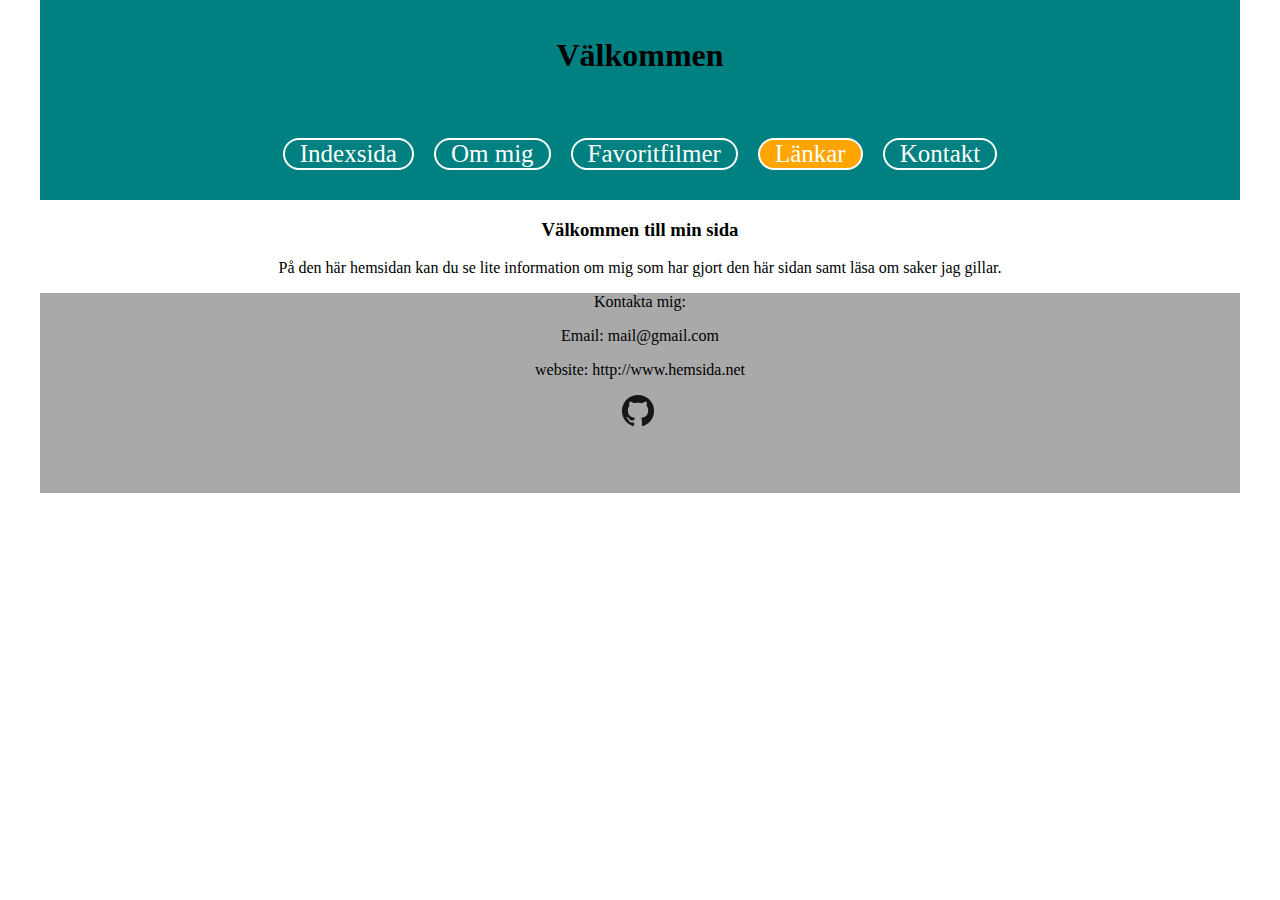
==== links.html @ 4c2d075b "lagt till fler sidor samt innehåll i vissa" ====
<html lang="en">

<head>
    <meta charset="UTF-8">
    <meta name="viewport" content="width=device-width, initial-scale=1.0">
    <meta http-equiv="X-UA-Compatible" content="ie=edge">
    <link rel="stylesheet" href="./style.css">
    <title>Lab 1</title>
</head>

<body>
    <section class="base">
        <header class="header">
            <div class="dtop">
                <h1 class="topic">
                    Välkommen
                </h1>
            </div>
            <div class="hlinks">
                <a class="hlinksch" href="./index.html">Indexsida</a>
                <a class="hlinksch" href="./about.html">Om mig</a>
                <a class="hlinksch" href="./movies.html">Favoritfilmer</a>
                <a class="hlinksch1" href="./links.html">Länkar</a>
                <a class="hlinksch" href="./contact.html">Kontakt</a>
            </div>
        </header>
        <section class="body">
            <div class="cntnt">
                <h3>Välkommen till min sida</h3>
                <p>På den här hemsidan kan du se lite information om mig som har gjort den här sidan samt läsa om saker
                    jag gillar.</p>
            </div>
        </section>

        <footer class="footer">
            <div class="fc">
                <p>Kontakta mig:</p>
                <p>Email: mail@gmail.com</p>
                <p>website: http://www.hemsida.net</p>
                <a href="https://github.com/StarchildTwo"><img src="./assets/GitHub-Mark-32px.png" alt="octocat"></a>
                <a href=""><img src="" alt=""></a>
            </div>
        </footer>
    </section>
</body>

</html>
---- style.css ----
* {
    box-sizing: border-box;
}

body {
    margin: 0px;
}

.header {
    background-color: teal;
    height: 200px;
    margin: auto;
    padding-top: 30px;
}

.body {
    max-width: 800px;
    margin: auto;

}

.cntnt {
    text-align: center;
}

table {
    border-collapse: collapse;
    text-align: left;
}

td,
th {
    border: 1px solid grey;
    margin: 0px;
    font-size: 26px;
    padding: 8px;
}

tbody>tr:nth-child(2n + 1) {
    background-color: lightgrey;
}

.base {
    max-width: 1200px;
    margin: auto;
}

.dtop {
    display: flex;
    justify-content: center;
    margin: auto;
    height: 50px;

    align-content: flex-end;
}

.topic {
    align-items: flex-end;
    margin: auto;
}

.hlinksch {
    padding: 0 15 0 15px;
    margin: 10px;
    border: 2px solid white;
    border-radius: 30px;
    text-decoration: none;
    font-size: 25px;
    color: white;
}

.hlinksch1 {
    background-color: orange;
    border: 2px solid white;
    border-radius: 30px;
    padding: 0 15 0 15px;
    margin: 10px;
    text-decoration: none;
    font-size: 25px;
    color: white;

}

.hlinks {
    height: 100px;
    display: flex;
    justify-content: center;
    align-items: flex-end;
    max-width: 800px;
    margin: auto;
}

.footer {
    background-color: darkgrey;
    height: 200px;
}

.fc {
    text-align: center;
}
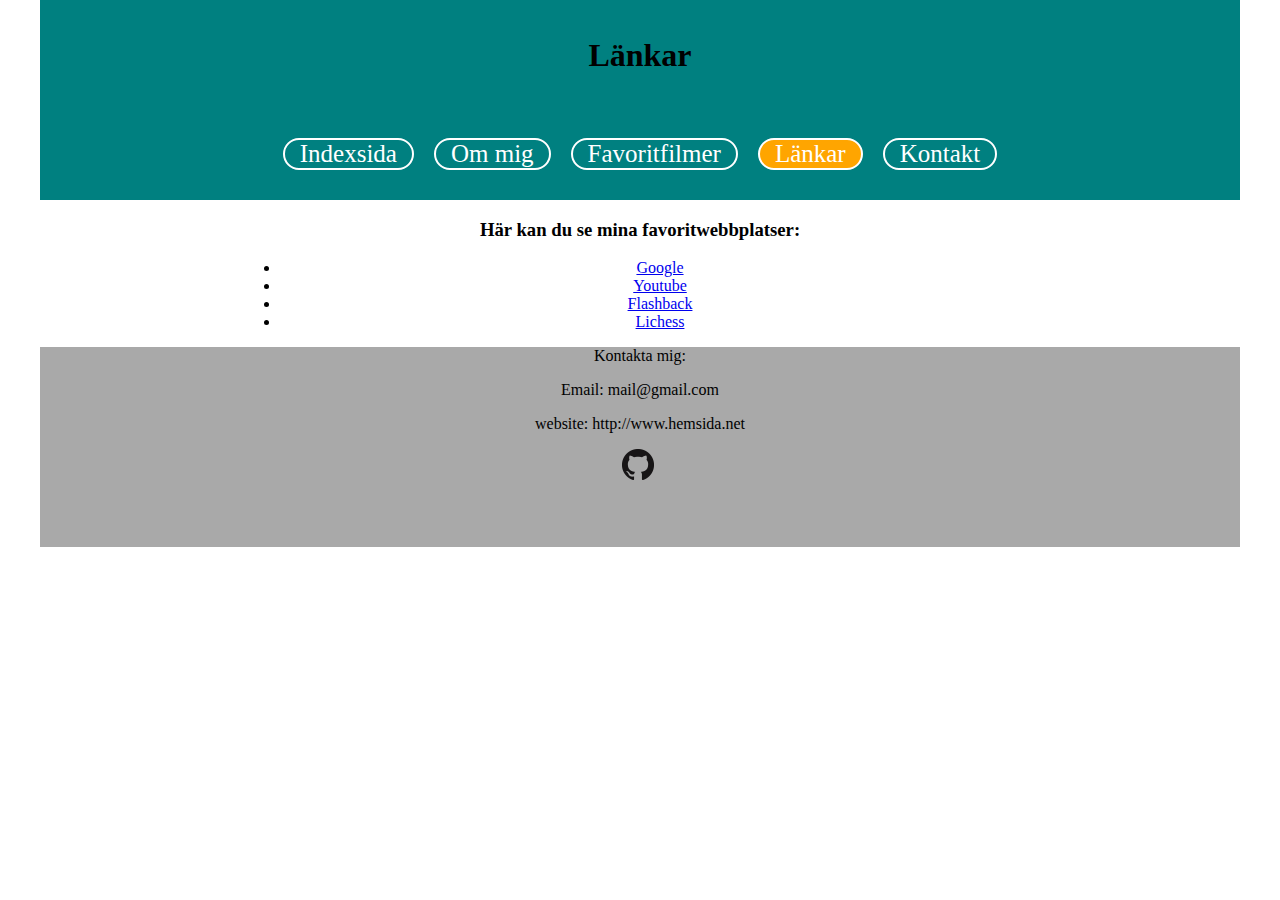
==== commit 6d5658d1: "lite mer innehåll" ====
--- a/links.html
+++ b/links.html
@@ -13,7 +13,7 @@
         <header class="header">
             <div class="dtop">
                 <h1 class="topic">
-                    Välkommen
+                    Länkar
                 </h1>
             </div>
             <div class="hlinks">
@@ -26,9 +26,13 @@
         </header>
         <section class="body">
             <div class="cntnt">
-                <h3>Välkommen till min sida</h3>
-                <p>På den här hemsidan kan du se lite information om mig som har gjort den här sidan samt läsa om saker
-                    jag gillar.</p>
+                <h3>Här kan du se mina favoritwebbplatser:</h3>
+                <ul>
+                    <li><a href="https://www.google.com">Google</a></li>
+                    <li><a href="https://www.youtube.com">Youtube</a></li>
+                    <li><a href="https://www.youtube.com/watch?v=dQw4w9WgXcQ">Flashback</a></li>
+                    <li><a href="https://www.lichess.org">Lichess</a></li>
+                </ul>
             </div>
         </section>
 
